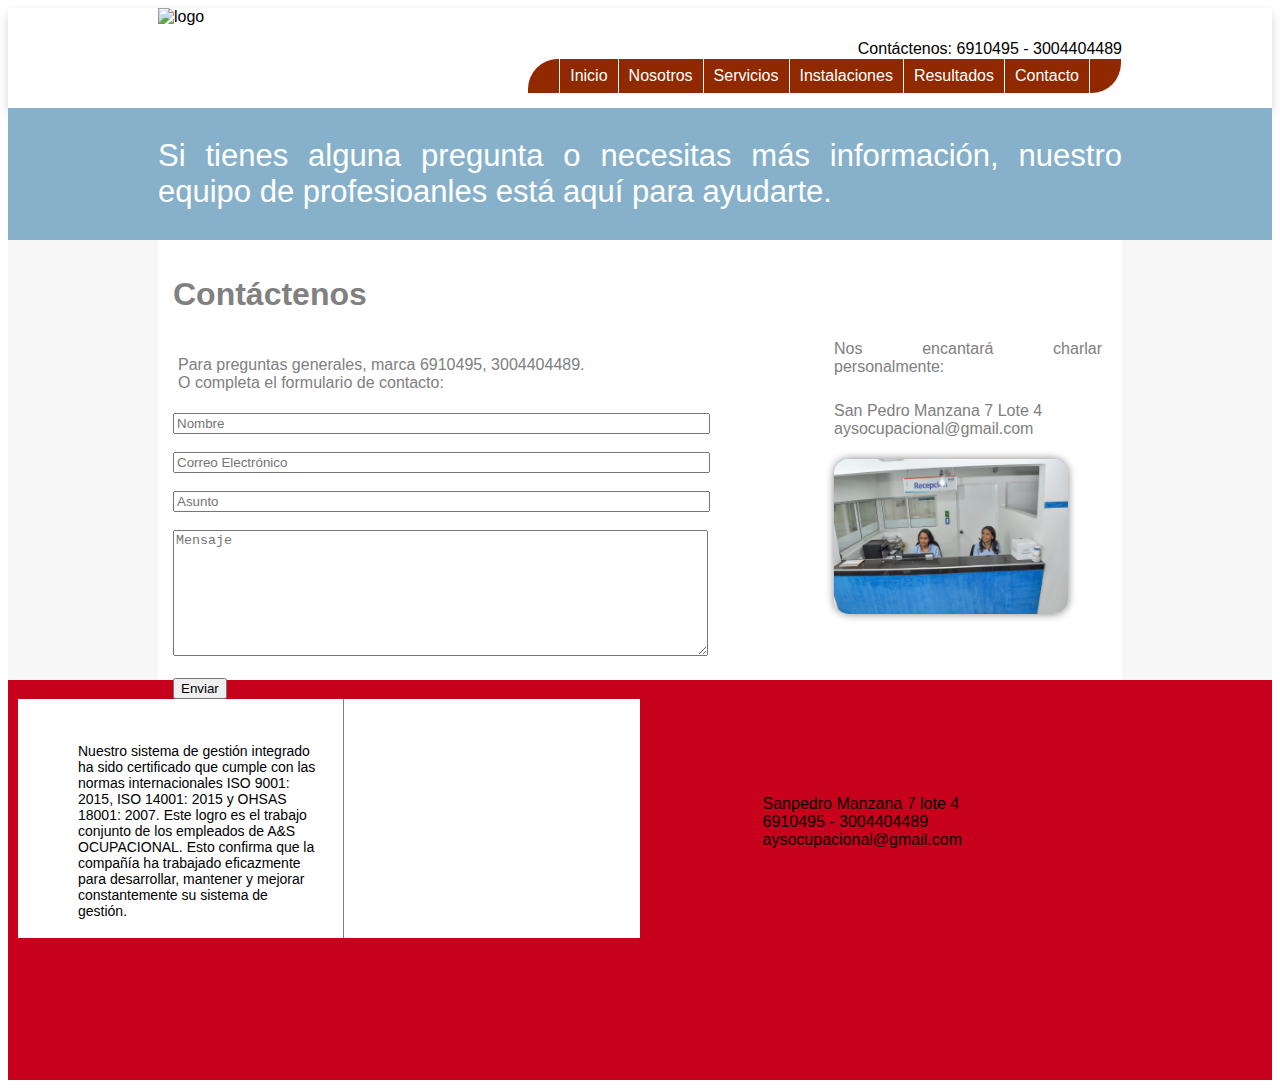
==== contacto.html @ 5e6a4d09 "formulario de contacto" ====
<!DOCTYPE html>
<html lang="en" dir="ltr">
  <head>
    <meta charset="utf-8">
    <title>A&S Ocupacional</title>
    <link rel="stylesheet" href="css/main.css"/>
  </head>
  <body>
    <header>
      <div id="logo">
        <img src="img/AYS.jpg" alt="logo">
      </div>
      <div id="nav">
        <div class="contact">
          <div class="">
            <img src="img/contact.png" alt="" id="conta">
            Cont&aacute;ctenos: 6910495 - 3004404489
          </div>
        </div>
        <ul id="menu">
          <li class="button" id="separador"></li>
          <li class="button"><a href="index.html">Inicio</a></li>
          <li class="button"><a href="nosotros.html">Nosotros</a></li>
          <li class="button"><a href="servicios.html">Servicios</a></li>
          <li class="button"><a href="instalaciones.html">Instalaciones</a></li>
          <li class="button"><a href="resultados.html">Resultados</a></li>
          <li class="button"><a href="#">Contacto</a></li>
          <li class="button" id="last"></li>
        </ul>
      </div>

    </header>
    <p id="descriptionn">Si tienes alguna pregunta o necesitas más información, nuestro equipo de profesioanles está aquí para ayudarte.</p>
    <div class="mainArticle">
      <div class="text">
        <h1>Cont&aacute;ctenos</h1>

        <div class="script">
          <div class="foorm">
            <p>
              Para preguntas generales, marca 6910495, 3004404489. <br> O completa el formulario de contacto:
            </p>
            <form class="" action="index.html" method="post">
              <input type="text" name="name" placeholder="Nombre" required class="form"> <br> <br>
              <input type="text" name="email" placeholder="Correo Electr&oacute;nico" required class="form"><br> <br>
              <input type="text" name="subject" placeholder="Asunto" required class="form"><br> <br>
              <textarea name="message" rows="8" cols="80" placeholder="Mensaje" required class="form"></textarea><br> <br>
              <input type="submit" name="enviar" value="Enviar" id="enviar">
            </form>
          </div>

          <div class="contaa">
            <p>Nos encantar&aacute; charlar personalmente:</p>
            <p>San Pedro Manzana 7 Lote 4 <br> aysocupacional@gmail.com</p>
            <img src="img/recept.jpg" alt="" class="contactimage">
          </div>
        </div>
      </div>
    </div>
    <footer>
      <div class="footer">
        <div class="info">
          <div class="logo-solido">
            <img src="img/logo-solido.png" alt="" id="logo-s">
            <p>
              Nuestro sistema de gestión integrado ha sido certificado que cumple con las normas internacionales ISO 9001: 2015, ISO 14001: 2015 y OHSAS 18001: 2007. Este logro es el trabajo conjunto de los empleados de A&S OCUPACIONAL. Esto confirma que la compañía ha trabajado eficazmente para desarrollar, mantener y mejorar constantemente su sistema de gestión.
            </p>
          </div>
          <img src="img/veritas.jpg" alt="" id="veritas">
        </div>
        <div class="cont">
          <ul id="contactoo">
            <li class="con"><img src="img/address.png" alt="" class="co">Sanpedro Manzana 7 lote 4</li>
            <li class="con"><img src="img/tel.png" alt="" class="co">6910495 - 3004404489</li>
            <li class="con"><img src="img/mail.png" alt="" class="co">aysocupacional@gmail.com</li>
          </ul>
        </div>
      </div>

    </footer>
  </body>
</html>
---- css/main.css ----
header{
  box-shadow: 0px 5px 10px lightgrey;
  height: 100px;
  padding-left: 150px;
  padding-right: 150px;
  margin-top: 0px;
}
body{
  font-family: helvetica;
}
#mainImage{
  padding-left: 150px;
  padding-right: 150px;
  width: 80%;
}
#mainArticle{
  width: 100%;
  text-align: center;
}
.mainArticle{
  padding-left: 150px;
  padding-right: 150px;
  text-align: justify;
  background-color: #F7F7F7;
  padding-top: 10px;
  padding-bottom: 10px;

}
.text{
  margin-bottom: -10px;
  background-color: white;
  color: grey;
  padding: 15px;
  margin-top: -10px;
}
h1{
  color: grey;
}
h2{
  text-align: center;
  font-weight:1;
  color: grey;
}
#description{
  text-align: justify;
  padding-left: 150px;
  padding-right: 150px;
  margin-top: -4px;
  margin-bottom: 0px;
  background-color: #87B1CB;
  color: white;
  font-size: 31px;
  padding-top: 30px;
  padding-bottom: 30px;
}
#descriptionn{
  text-align: justify;
  padding-left: 150px;
  padding-right: 150px;
  margin-bottom: 0px;
  margin-top: 0px;
  background-color: #87B1CB;
  color: white;
  font-size: 31px;
  padding-top: 30px;
  padding-bottom: 30px;
}
.boton{
  text-align: center;
  background-color: #912900;
  padding: 0.5%;
  text-decoration: none;
  color: white;
  font-weight: bold;
}
.boton:hover{
  background-color: #005D96;
}
.mm{
  margin: 7%;
}
.footer{
  padding: 10px;
  background-color: #C7001B;
  height: 380px;
}
.button{
  background-color: #912900;
  display: inline;
  float: left;
  border-right: 1px solid white;
}
#menu{
  list-style-type: none;
  float: right;
  margin: 0;
  padding-top: 1px;
  height: 8px;
}
#logo{
  float: left;
}
#separador{
  width: 31px;
  border-radius: 30px 0px 0px 0px;
  height: 34px;
}
#last{
  width: 31px;
  border-radius: 0px 0px 30px 0px;
  height: 34px;
}
li a{
  display: block;
  text-align: center;
  padding: 8px 10px;
  text-decoration: none;
  border: 10px;
  color: white;
}
li a:hover{
  background-color: #005D96;
}
.contact{
  text-align: right;
}
#conta{
  width: 25px;
}
#nav{
  float: right;
  margin-top: 32px;
}
.logo-solido{
  padding-top: 25px;
  padding-left: 55px;
  width:250px;
  float: left;
  border-right: 1px solid grey;
  padding-right: 20px;
}
#logo-s{
  margin-bottom: 10px;
  width:250px;
  float: left;

}
.info{
  background-color: white;
  font-size: 14px;
  width: 50%;
  float: left;
}
#veritas{
  margin-left: 15px;
  width: 250px;

}
.cont{
  margin-right: 300px;
  margin-top: 80px;
  float: right;
}
div p {
  padding: 5px;
}
#contactoo{
  list-style-type: none;
}
.co{
  width: 30px;
  margin-right: 10px;
  padding-top: 10px;
  text-align: center;
}
.contaa{
}
.form{
  width: 80%;
}
.contactimage{
  width: 25%;
  border-radius: 15px;
  box-shadow: 0px 0px 8px grey;
}
.foorm{
  float: left;
}
.script{
  margin-bottom: 5%;
}
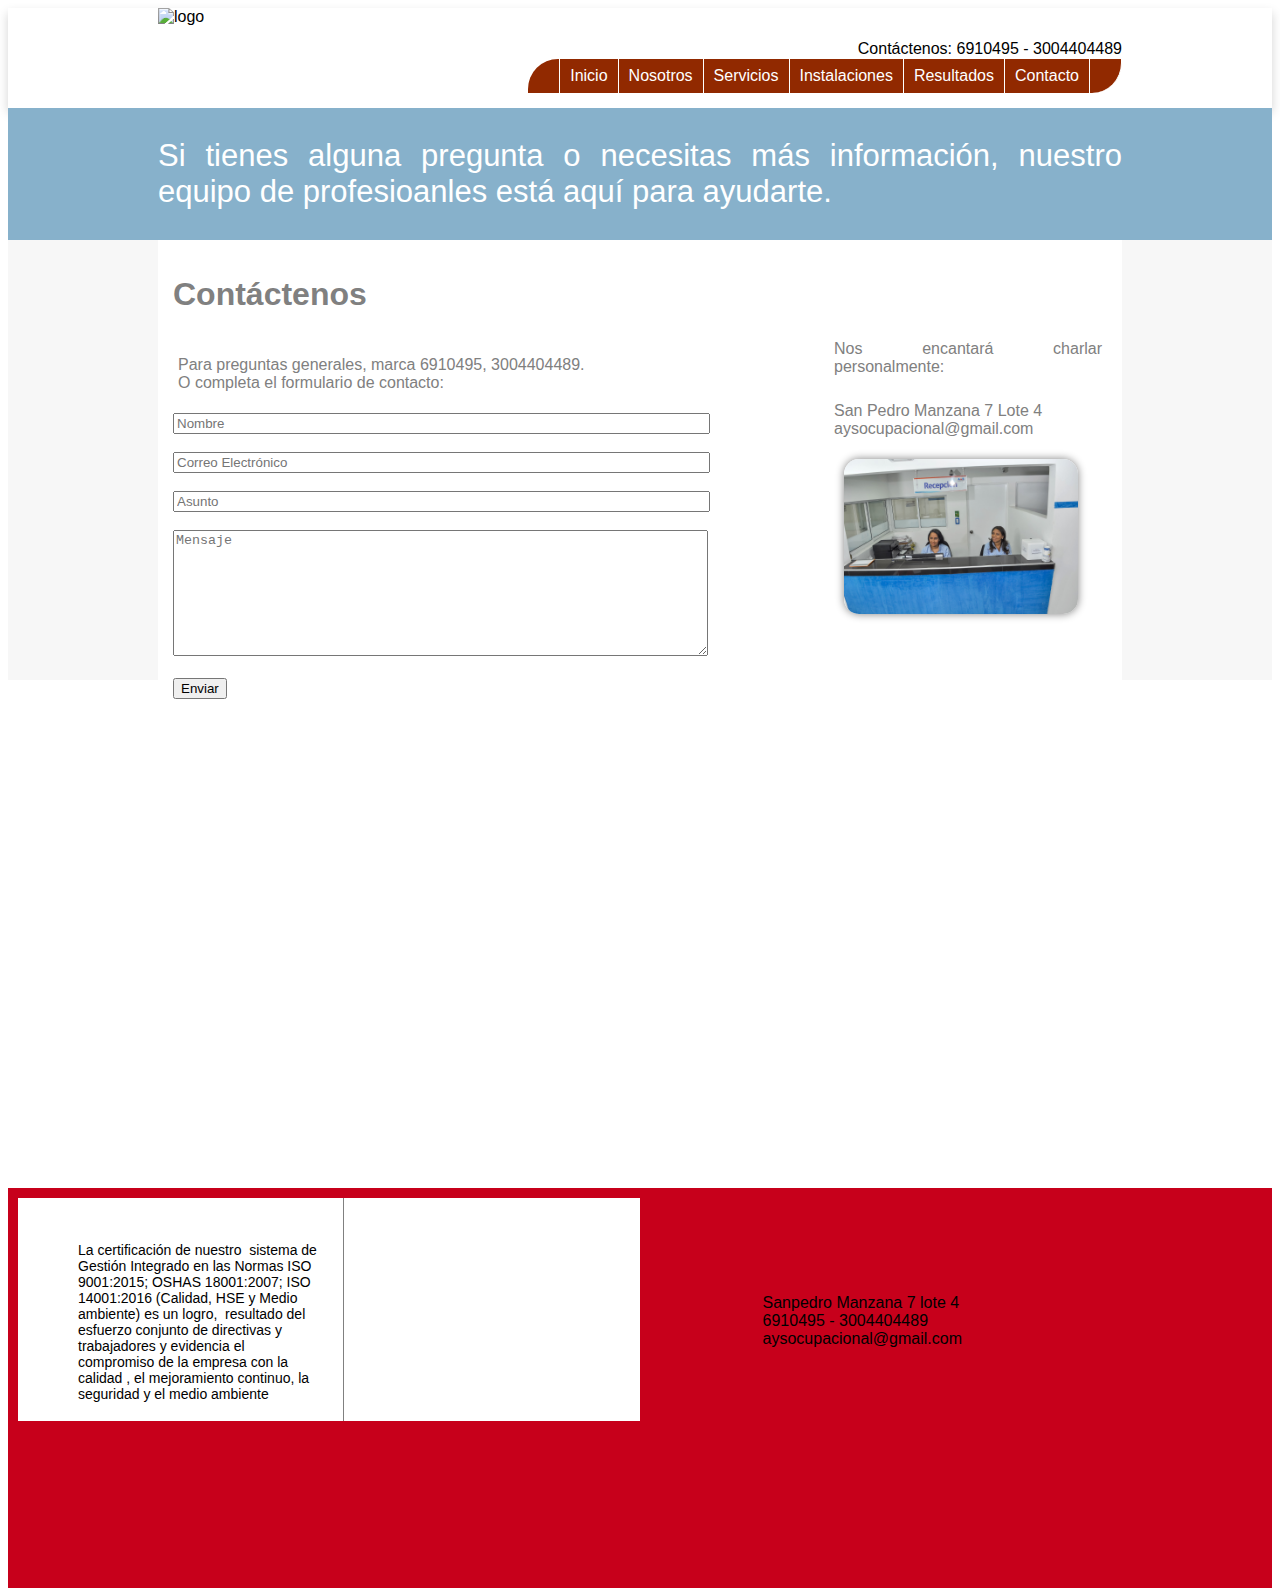
==== commit d6fcd175: "map added beta 2" ====
--- a/contacto.html
+++ b/contacto.html
@@ -57,14 +57,18 @@
         </div>
       </div>
     </div>
+    <br> <br>
+    <div class="mapa">
+      <iframe src="https://www.google.com/maps/embed?pb=!1m14!1m8!1m3!1d15697.491952753817!2d-75.4817637!3d10.3919213!3m2!1i1024!2i768!4f13.1!3m3!1m2!1s0x0%3A0xc1cb3470150ecc06!2sA+%26+S+OCUPACIONAL!5e0!3m2!1ses!2sco!4v1548483537709" width="600" height="450" frameborder="0" style="border:0" allowfullscreen></iframe>
+    </div>
+    <br>
     <footer>
       <div class="footer">
         <div class="info">
           <div class="logo-solido">
             <img src="img/logo-solido.png" alt="" id="logo-s">
             <p>
-              Nuestro sistema de gestión integrado ha sido certificado que cumple con las normas internacionales ISO 9001: 2015, ISO 14001: 2015 y OHSAS 18001: 2007. Este logro es el trabajo conjunto de los empleados de A&S OCUPACIONAL. Esto confirma que la compañía ha trabajado eficazmente para desarrollar, mantener y mejorar constantemente su sistema de gestión.
-            </p>
+              La certificación de nuestro  sistema de Gestión Integrado en las Normas ISO 9001:2015; OSHAS 18001:2007; ISO 14001:2016 (Calidad, HSE y Medio ambiente) es un logro,  resultado del esfuerzo conjunto de directivas y trabajadores y evidencia el compromiso de la empresa con la calidad , el mejoramiento continuo, la seguridad y el medio ambiente </p>
           </div>
           <img src="img/veritas.jpg" alt="" id="veritas">
         </div>
--- a/css/main.css
+++ b/css/main.css
@@ -174,6 +174,7 @@
   text-align: center;
 }
 .contaa{
+
 }
 .form{
   width: 80%;
@@ -182,6 +183,7 @@
   width: 25%;
   border-radius: 15px;
   box-shadow: 0px 0px 8px grey;
+  margin-left: 10px;
 }
 .foorm{
   float: left;
@@ -189,3 +191,6 @@
 .script{
   margin-bottom: 5%;
 }
+.mapa iframe{
+  width: 100%;
+}
